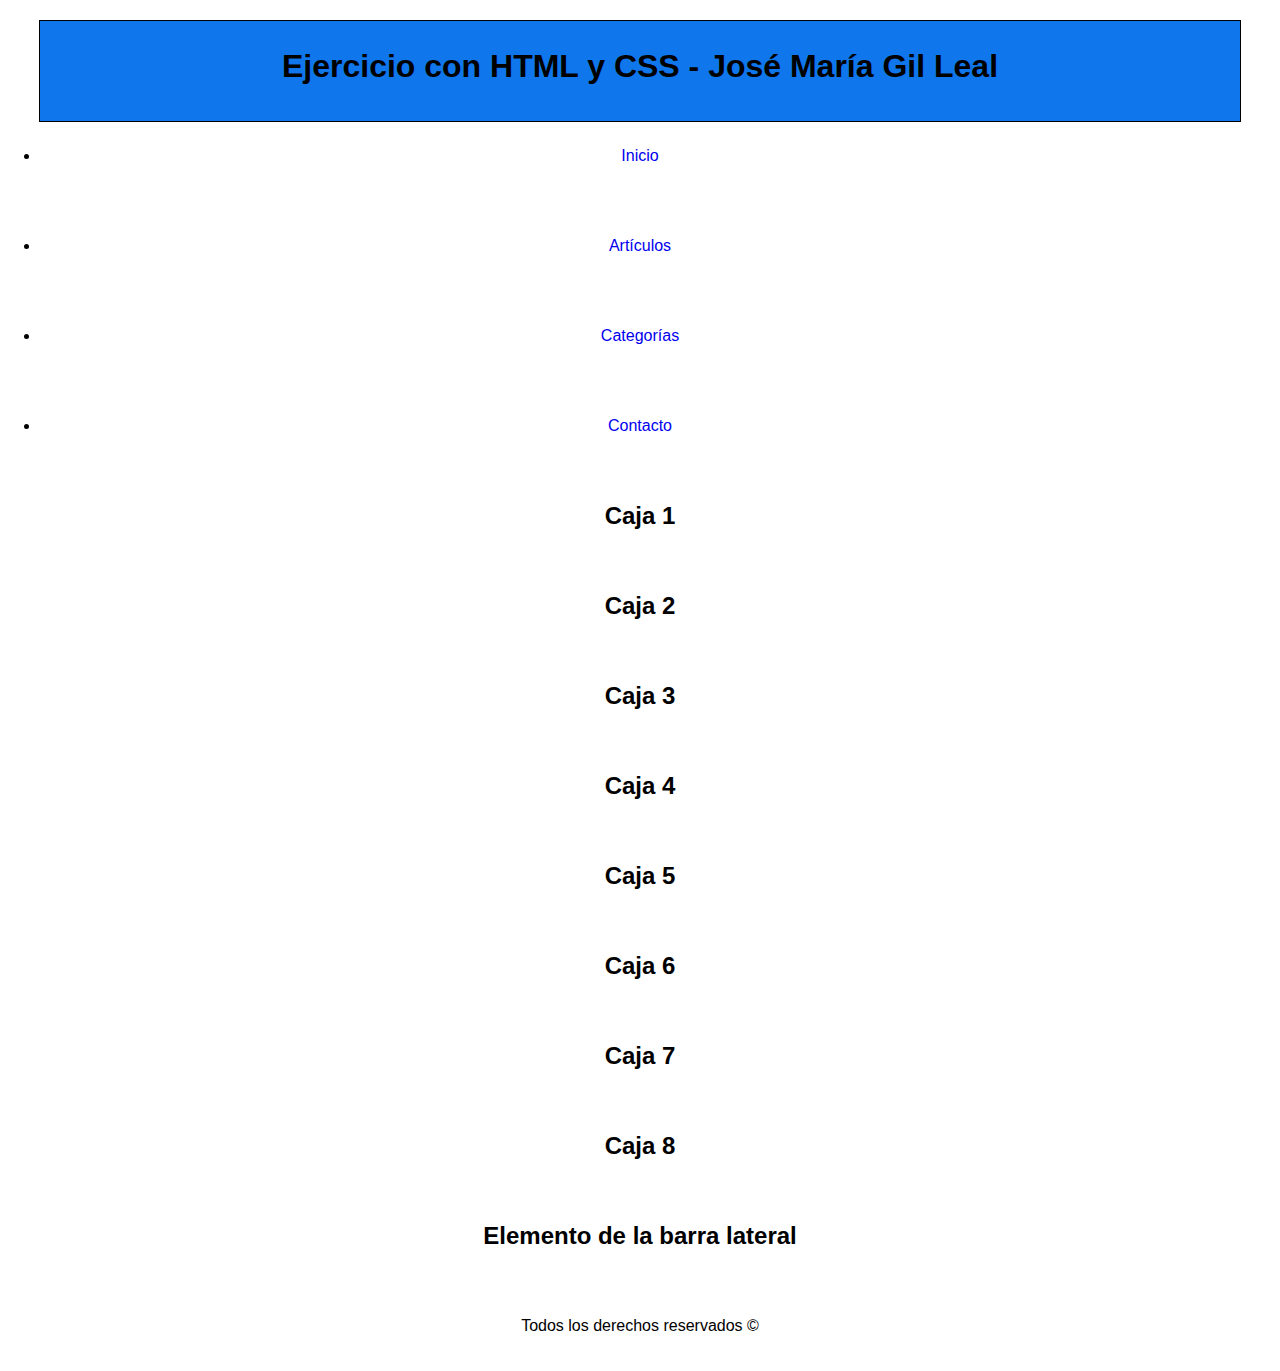
==== aprendiendo-css/05-ejercicio/index.html @ e3d05489 "first commit" ====
<!-- 

Ejercicio completo con HTML y CSS.

(HECHO) 1. Crear un documento HTML y vincularlo con CSS.
(HECHO) 2. Crear una estructura HTML que cuente con un CONTENEDOR GENERAL, CABECERA, MENU, BARRA LATERAL, SECCIÓN DE CONTENIDO PRINCIPAL, ELEMENTOS DENTRO DEL CONTENEDOR PRINCIPAL Y FOOTER.
3. Todo el contenido debe estar dentro del contenedor general y sua ancho será de 1200px y estar centrado
4. Header debe ocupar el 100% del ancho y tener un texto grande y centrado.
5. Menu debe tener todos los elementos uno al lado del otro
6. El contenido principal debe tener un ancho del 70% 
7. El contenido dentro del contenedor principal debe ser una cuadrícula con 4 líneas de 2 cajas.
8. La barra lateral debe tener un ancho del 30%.
9. El footer debe tener un ancho del 100% del div que lo contiene y estar abajo del todo

 -->
<!DOCTYPE html>
<html lang="en">
<head>
    <meta charset="UTF-8">
    <meta http-equiv="X-UA-Compatible" content="IE=edge">
    <meta name="viewport" content="width=device-width, initial-scale=1.0">
    <link rel="stylesheet" href="styles.css">
    <title>Ejercicio con HTML y CSS</title>
</head>
<body>
    <div id="general">
        <header id="header">
            <h1>Ejercicio con HTML y CSS - José María Gil Leal</h1>
            <nav>
                <ul>
                    <li><a href="#">Inicio</a></li>
                    <li><a href="#">Artículos</a></li>
                    <li><a href="#">Categorías</a></li>
                    <li><a href="#">Contacto</a></li>
                </ul>
                <div class="clearfix"></div>
            </nav>
            <section id="contenido">
                <div class="caja">
                    <h2>Caja 1</h2>
                </div>
                <div class="caja">
                    <h2>Caja 2</h2>
                </div>
                <div class="caja">
                    <h2>Caja 3</h2>
                </div>
                <div class="caja">
                    <h2>Caja 4</h2>
                </div>
                <div class="caja">
                    <h2>Caja 5</h2>
                </div>
                <div class="caja">
                    <h2>Caja 6</h2>
                </div>
                <div class="caja">
                    <h2>Caja 7</h2>
                </div>
                <div class="caja">
                    <h2>Caja 8</h2>
                </div>
            </section>

            <sidebar id="lateral">
                <div class="caja">
                    <h2>Elemento de la barra lateral</h2>
                </div>
            </sidebar>

            <footer id="footer">
                Todos los derechos reservados &copy;
            </footer>
        </header>
    </div>
    
</body>
</html>
---- aprendiendo-css/05-ejercicio/styles.css ----
/*
Ejercicio completo con HTML y CSS.

OK 1. Crear un documento HTML y vincularlo con CSS.
OK 2. Crear una estructura HTML que cuente con un CONTENEDOR GENERAL, CABECERA, MENU, BARRA LATERAL, SECCIÓN DE CONTENIDO PRINCIPAL, ELEMENTOS DENTRO DEL CONTENEDOR PRINCIPAL Y FOOTER.
3. Todo el contenido debe estar dentro del contenedor general y sua ancho será de 1200px y estar centrado
4. Header debe ocupar el 100% del ancho y tener un texto grande y centrado.
5. Menu debe tener todos los elementos uno al lado del otro
6. El contenido principal debe tener un ancho del 70% 
7. El contenido dentro del contenedor principal debe ser una cuadrícula con 4 líneas de 2 cajas.
8. La barra lateral debe tener un ancho del 30%.
9. El footer debe tener un ancho del 100% del div que lo contiene y estar abajo del todo
*/

*{
    margin: 0px;
    padding: 0px;
    text-decoration: none;
    font-family: Verdana, Geneva, Tahoma, sans-serif;
}

#general{
    width: 1200px;
    margin: 0px auto;
    margin-top: 20px;
    border: 1px solid black;
}

#header{
    width: 100%;
    height: 100px;
    background: rgb(15, 118, 236);
    color: rgb(0, 0, 0);
    text-align: center;
    line-height: 90px;
}

.clearfix{
    float: none;
    clear: both;
}

#menu{
    background-color: #eeeeee;
}

#menu ul li{
    /* display: inline-block; */
    display: block;
    float: left;
    border-right: 1px solid #ccc;
}

#menu ul li a{
    color: #444;
}

#menu ul li a:hover{
    background: rgb(15, 118, 236);
    cursor: pointer;
}

#menu ul li:hover a{
    color: white
}
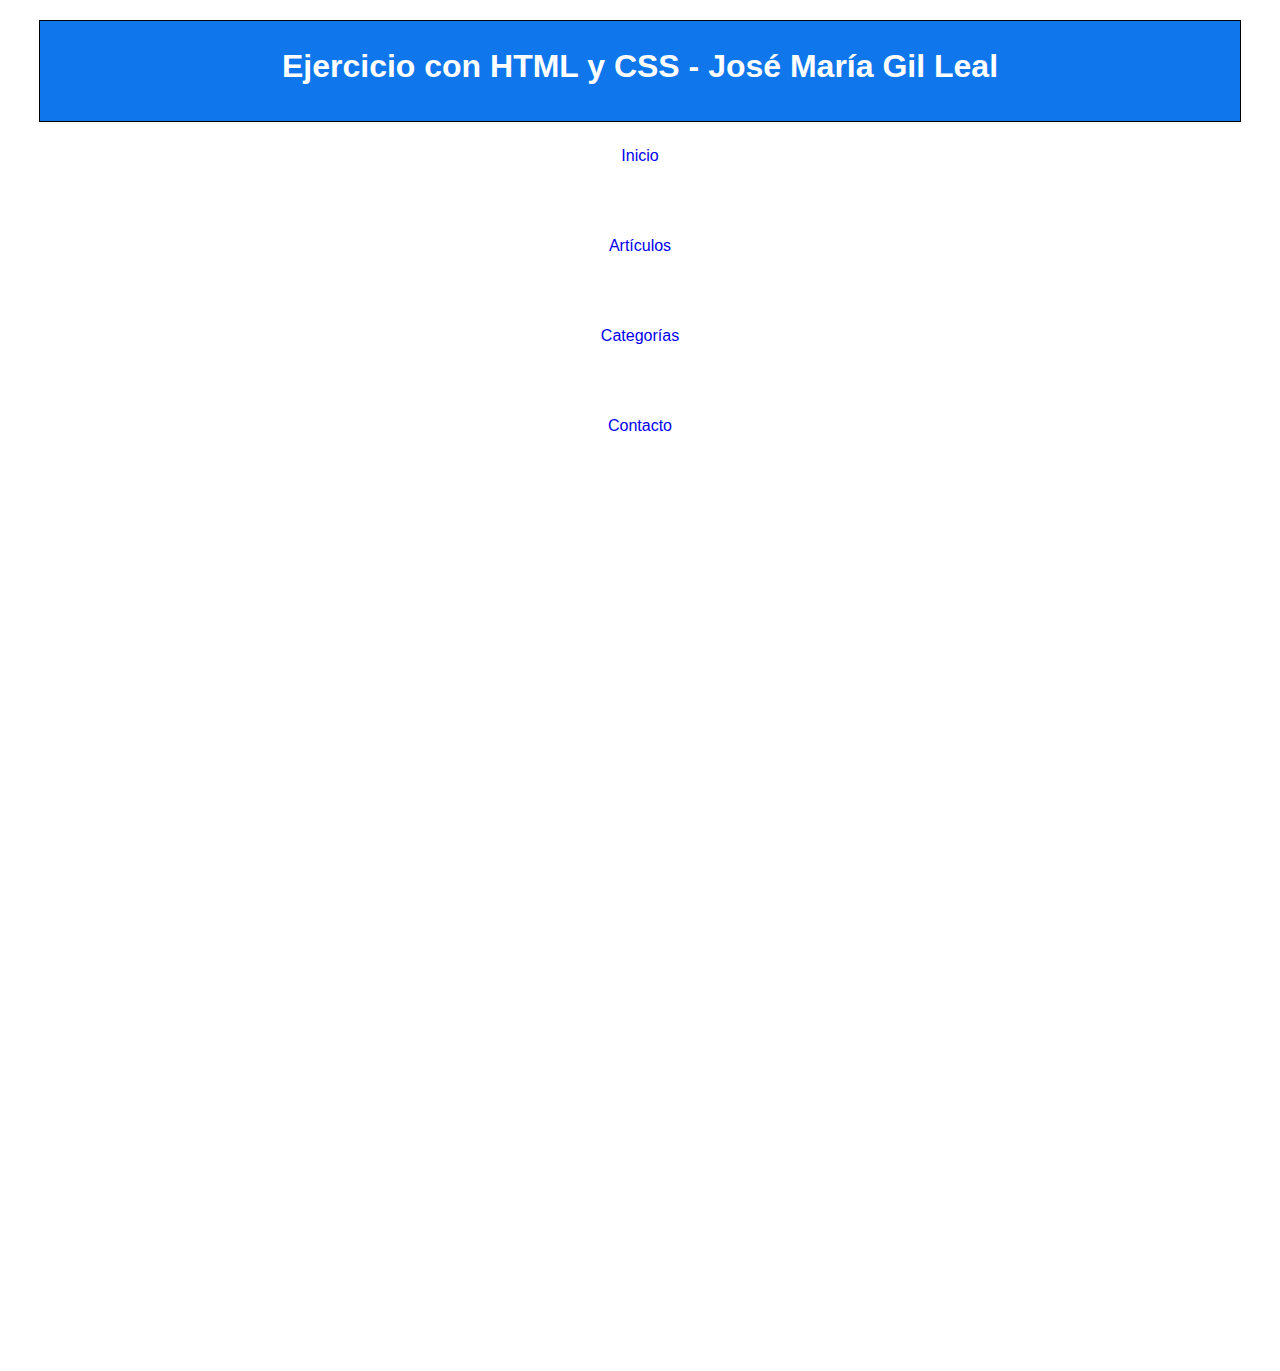
==== commit 0ecc4e56: "paso 3" ====
--- a/aprendiendo-css/05-ejercicio/index.html
+++ b/aprendiendo-css/05-ejercicio/index.html
@@ -4,7 +4,7 @@
 
 (HECHO) 1. Crear un documento HTML y vincularlo con CSS.
 (HECHO) 2. Crear una estructura HTML que cuente con un CONTENEDOR GENERAL, CABECERA, MENU, BARRA LATERAL, SECCIÓN DE CONTENIDO PRINCIPAL, ELEMENTOS DENTRO DEL CONTENEDOR PRINCIPAL Y FOOTER.
-3. Todo el contenido debe estar dentro del contenedor general y sua ancho será de 1200px y estar centrado
+(HECHO) 3. Todo el contenido debe estar dentro del contenedor general y sua ancho será de 1200px y estar centrado
 4. Header debe ocupar el 100% del ancho y tener un texto grande y centrado.
 5. Menu debe tener todos los elementos uno al lado del otro
 6. El contenido principal debe tener un ancho del 70% 
--- a/aprendiendo-css/05-ejercicio/styles.css
+++ b/aprendiendo-css/05-ejercicio/styles.css
@@ -1,9 +1,9 @@
 /*
 Ejercicio completo con HTML y CSS.
 
-OK 1. Crear un documento HTML y vincularlo con CSS.
-OK 2. Crear una estructura HTML que cuente con un CONTENEDOR GENERAL, CABECERA, MENU, BARRA LATERAL, SECCIÓN DE CONTENIDO PRINCIPAL, ELEMENTOS DENTRO DEL CONTENEDOR PRINCIPAL Y FOOTER.
-3. Todo el contenido debe estar dentro del contenedor general y sua ancho será de 1200px y estar centrado
+(HECHO) 1. Crear un documento HTML y vincularlo con CSS.
+(HECHO) 2. Crear una estructura HTML que cuente con un CONTENEDOR GENERAL, CABECERA, MENU, BARRA LATERAL, SECCIÓN DE CONTENIDO PRINCIPAL, ELEMENTOS DENTRO DEL CONTENEDOR PRINCIPAL Y FOOTER.
+(HECHO) 3. Todo el contenido debe estar dentro del contenedor general y sua ancho será de 1200px y estar centrado
 4. Header debe ocupar el 100% del ancho y tener un texto grande y centrado.
 5. Menu debe tener todos los elementos uno al lado del otro
 6. El contenido principal debe tener un ancho del 70% 
@@ -29,8 +29,8 @@
 #header{
     width: 100%;
     height: 100px;
-    background: rgb(15, 118, 236);
-    color: rgb(0, 0, 0);
+    background: #0f76ec;
+    color: #ffffff;
     text-align: center;
     line-height: 90px;
 }
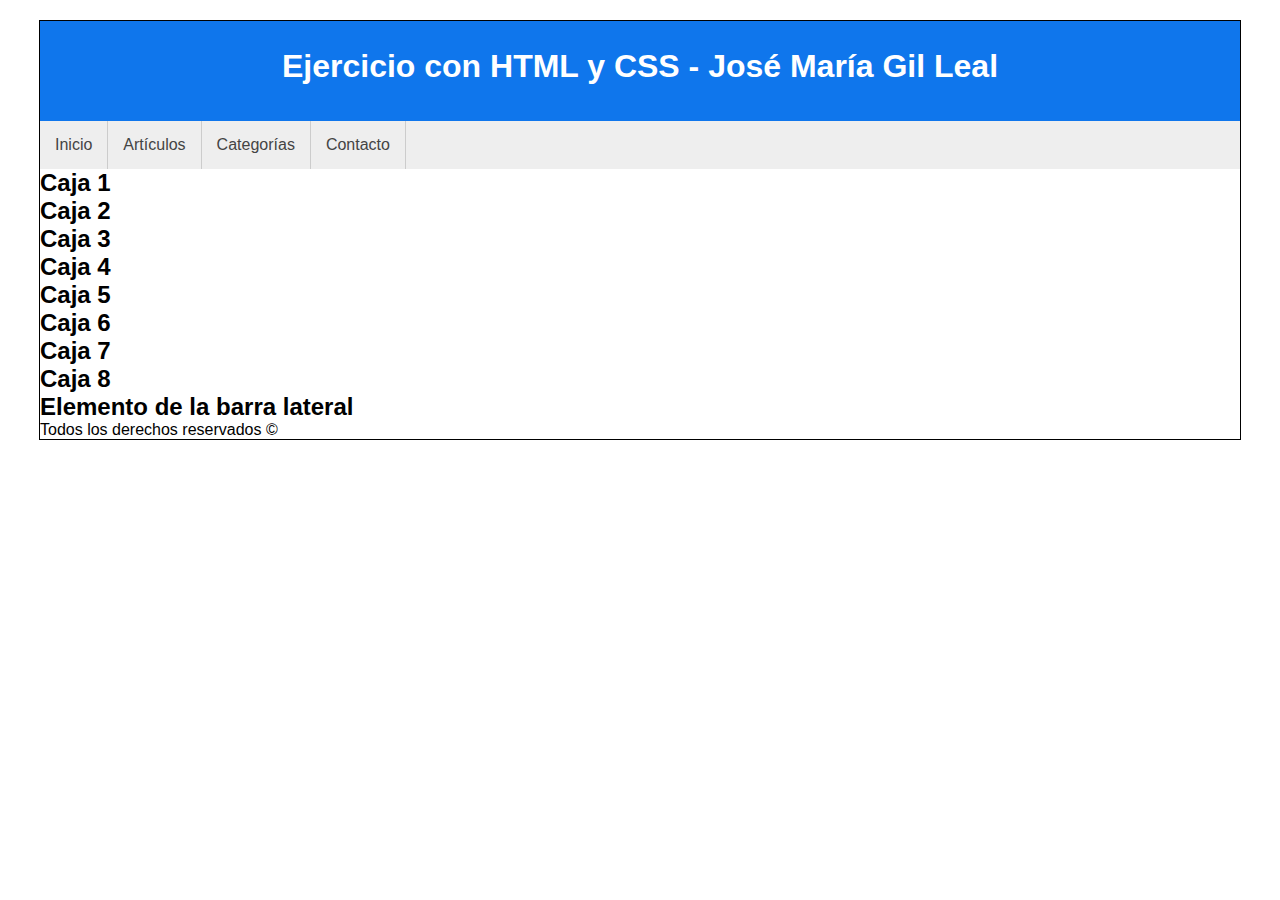
==== commit af8a7efe: "paso 5" ====
--- a/aprendiendo-css/05-ejercicio/index.html
+++ b/aprendiendo-css/05-ejercicio/index.html
@@ -15,6 +15,7 @@
  -->
 <!DOCTYPE html>
 <html lang="en">
+
 <head>
     <meta charset="UTF-8">
     <meta http-equiv="X-UA-Compatible" content="IE=edge">
@@ -22,57 +23,59 @@
     <link rel="stylesheet" href="styles.css">
     <title>Ejercicio con HTML y CSS</title>
 </head>
+
 <body>
     <div id="general">
         <header id="header">
             <h1>Ejercicio con HTML y CSS - José María Gil Leal</h1>
-            <nav>
-                <ul>
-                    <li><a href="#">Inicio</a></li>
-                    <li><a href="#">Artículos</a></li>
-                    <li><a href="#">Categorías</a></li>
-                    <li><a href="#">Contacto</a></li>
-                </ul>
-                <div class="clearfix"></div>
-            </nav>
-            <section id="contenido">
-                <div class="caja">
-                    <h2>Caja 1</h2>
-                </div>
-                <div class="caja">
-                    <h2>Caja 2</h2>
-                </div>
-                <div class="caja">
-                    <h2>Caja 3</h2>
-                </div>
-                <div class="caja">
-                    <h2>Caja 4</h2>
-                </div>
-                <div class="caja">
-                    <h2>Caja 5</h2>
-                </div>
-                <div class="caja">
-                    <h2>Caja 6</h2>
-                </div>
-                <div class="caja">
-                    <h2>Caja 7</h2>
-                </div>
-                <div class="caja">
-                    <h2>Caja 8</h2>
-                </div>
-            </section>
+        </header>
+        <nav id="menu">
+            <ul>
+                <li><a href="#">Inicio</a></li>
+                <li><a href="#">Artículos</a></li>
+                <li><a href="#">Categorías</a></li>
+                <li><a href="#">Contacto</a></li>
+            </ul>
+            <div class="clearfix"></div>
+        </nav>
+        <section id="contenido">
+            <div class="caja">
+                <h2>Caja 1</h2>
+            </div>
+            <div class="caja">
+                <h2>Caja 2</h2>
+            </div>
+            <div class="caja">
+                <h2>Caja 3</h2>
+            </div>
+            <div class="caja">
+                <h2>Caja 4</h2>
+            </div>
+            <div class="caja">
+                <h2>Caja 5</h2>
+            </div>
+            <div class="caja">
+                <h2>Caja 6</h2>
+            </div>
+            <div class="caja">
+                <h2>Caja 7</h2>
+            </div>
+            <div class="caja">
+                <h2>Caja 8</h2>
+            </div>
+        </section>
 
-            <sidebar id="lateral">
-                <div class="caja">
-                    <h2>Elemento de la barra lateral</h2>
-                </div>
-            </sidebar>
+        <aside id="lateral">
+            <div class="caja">
+                <h2>Elemento de la barra lateral</h2>
+            </div>
+        </aside>
 
-            <footer id="footer">
-                Todos los derechos reservados &copy;
-            </footer>
-        </header>
+        <footer id="footer">
+            Todos los derechos reservados &copy;
+        </footer>
     </div>
-    
+
 </body>
+
 </html>--- a/aprendiendo-css/05-ejercicio/styles.css
+++ b/aprendiendo-css/05-ejercicio/styles.css
@@ -45,21 +45,23 @@
 }
 
 #menu ul li{
-    /* display: inline-block; */
     display: block;
     float: left;
     border-right: 1px solid #ccc;
 }
 
 #menu ul li a{
+    display: block;
+    padding: 15px;
     color: #444;
 }
 
-#menu ul li a:hover{
-    background: rgb(15, 118, 236);
+#menu ul li:hover{
+    background: rgb(16, 83, 159);
     cursor: pointer;
 }
 
 #menu ul li:hover a{
     color: white
-}+}
+
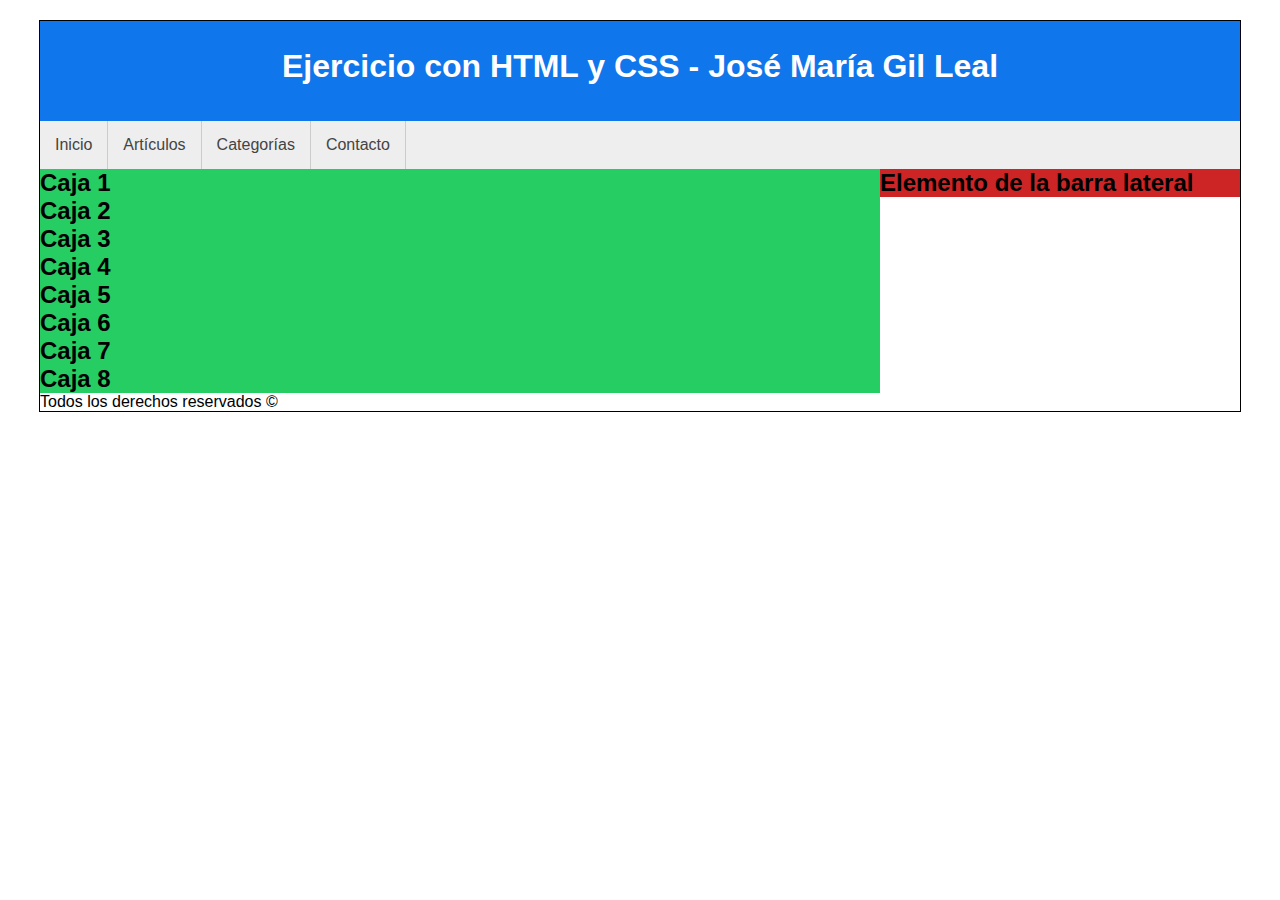
==== commit 44f870fc: "paso 6-8" ====
--- a/aprendiendo-css/05-ejercicio/index.html
+++ b/aprendiendo-css/05-ejercicio/index.html
@@ -71,11 +71,13 @@
             </div>
         </aside>
 
+        <div class="clearfix"></div>
+        
         <footer id="footer">
             Todos los derechos reservados &copy;
         </footer>
     </div>
-
+    
 </body>
 
 </html>--- a/aprendiendo-css/05-ejercicio/styles.css
+++ b/aprendiendo-css/05-ejercicio/styles.css
@@ -4,11 +4,11 @@
 (HECHO) 1. Crear un documento HTML y vincularlo con CSS.
 (HECHO) 2. Crear una estructura HTML que cuente con un CONTENEDOR GENERAL, CABECERA, MENU, BARRA LATERAL, SECCIÓN DE CONTENIDO PRINCIPAL, ELEMENTOS DENTRO DEL CONTENEDOR PRINCIPAL Y FOOTER.
 (HECHO) 3. Todo el contenido debe estar dentro del contenedor general y sua ancho será de 1200px y estar centrado
-4. Header debe ocupar el 100% del ancho y tener un texto grande y centrado.
-5. Menu debe tener todos los elementos uno al lado del otro
-6. El contenido principal debe tener un ancho del 70% 
-7. El contenido dentro del contenedor principal debe ser una cuadrícula con 4 líneas de 2 cajas.
-8. La barra lateral debe tener un ancho del 30%.
+(HECHO) 4. Header debe ocupar el 100% del ancho y tener un texto grande y centrado.
+(HECHO) 5. Menu debe tener todos los elementos uno al lado del otro
+(HECHO) 6. El contenido principal debe tener un ancho del 70% 
+(HECHO) 7. El contenido dentro del contenedor principal debe ser una cuadrícula con 4 líneas de 2 cajas.
+(HECHO) 8. La barra lateral debe tener un ancho del 30%.
 9. El footer debe tener un ancho del 100% del div que lo contiene y estar abajo del todo
 */
 
@@ -65,3 +65,14 @@
     color: white
 }
 
+#contenido {
+    float: left;
+    width: 70%;
+    background-color: #25cd63;
+}
+
+#lateral {
+    float: left;
+    width: 30%;
+    background-color: #cd2525;
+}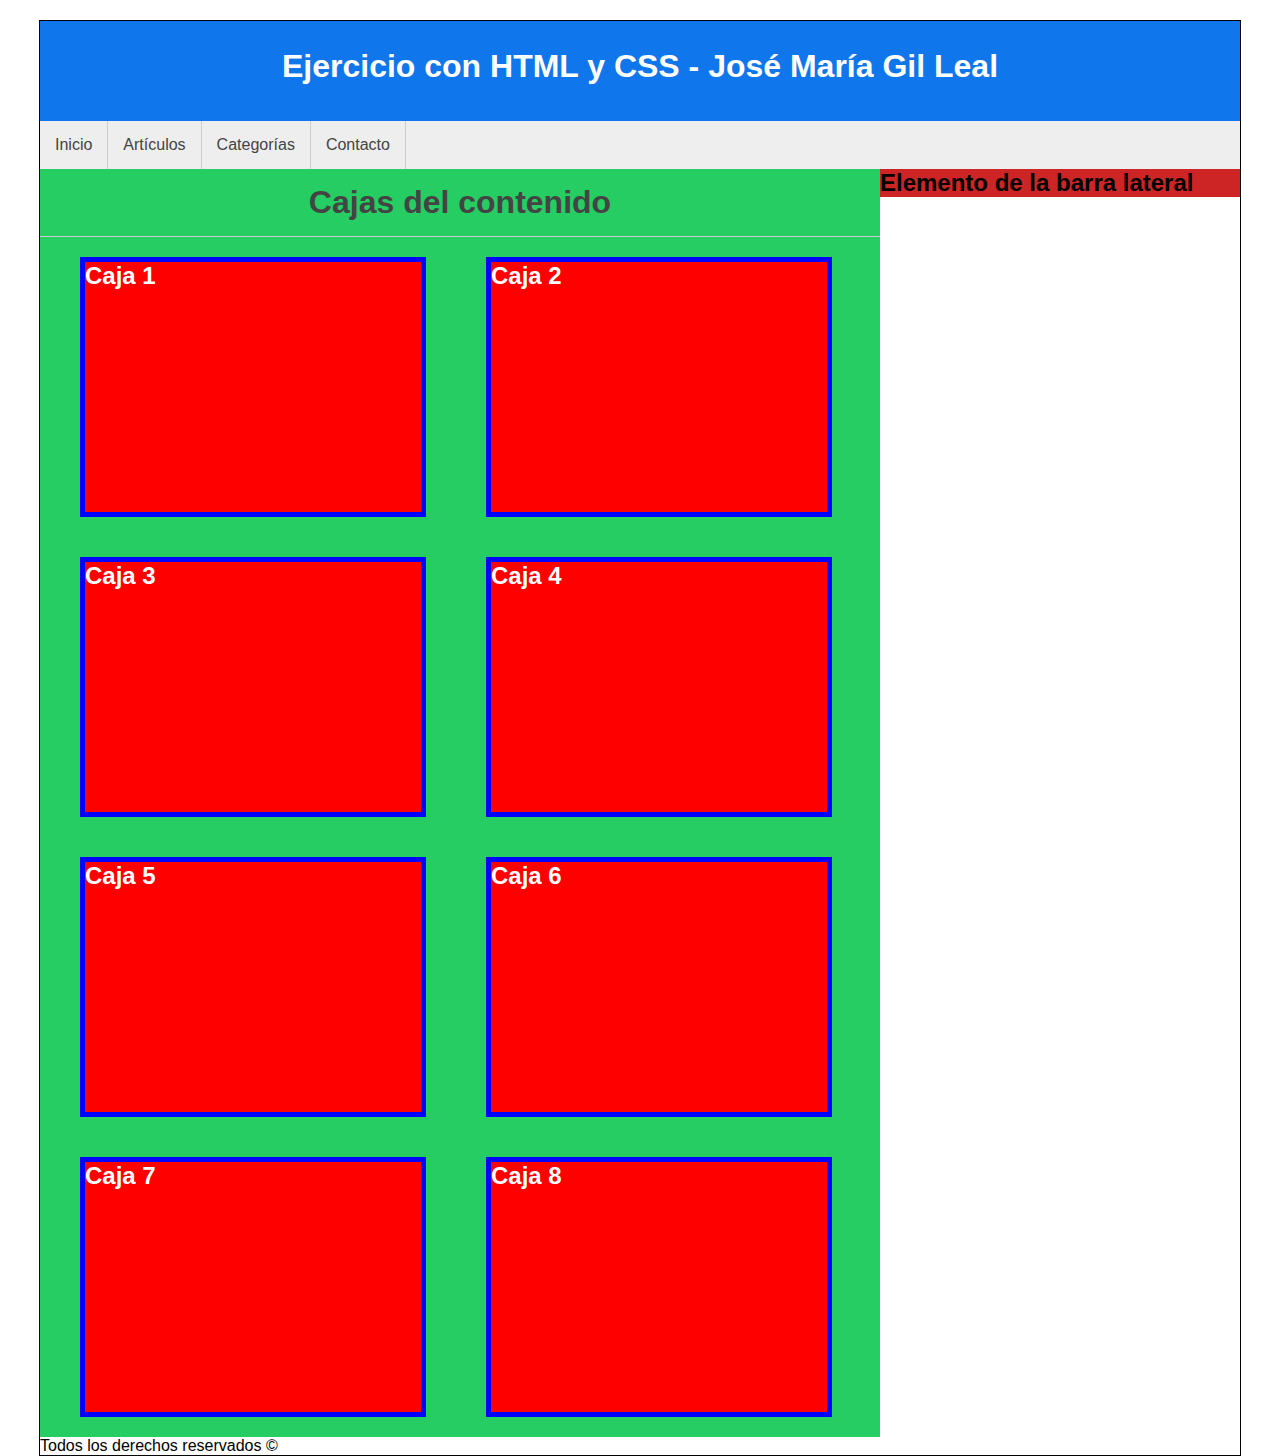
==== commit 3563d94b: "paso 7 y 8" ====
--- a/aprendiendo-css/05-ejercicio/index.html
+++ b/aprendiendo-css/05-ejercicio/index.html
@@ -5,11 +5,11 @@
 (HECHO) 1. Crear un documento HTML y vincularlo con CSS.
 (HECHO) 2. Crear una estructura HTML que cuente con un CONTENEDOR GENERAL, CABECERA, MENU, BARRA LATERAL, SECCIÓN DE CONTENIDO PRINCIPAL, ELEMENTOS DENTRO DEL CONTENEDOR PRINCIPAL Y FOOTER.
 (HECHO) 3. Todo el contenido debe estar dentro del contenedor general y sua ancho será de 1200px y estar centrado
-4. Header debe ocupar el 100% del ancho y tener un texto grande y centrado.
-5. Menu debe tener todos los elementos uno al lado del otro
-6. El contenido principal debe tener un ancho del 70% 
-7. El contenido dentro del contenedor principal debe ser una cuadrícula con 4 líneas de 2 cajas.
-8. La barra lateral debe tener un ancho del 30%.
+(HECHO) 4. Header debe ocupar el 100% del ancho y tener un texto grande y centrado.
+(HECHO) 5. Menu debe tener todos los elementos uno al lado del otro
+(HECHO) 6. El contenido principal debe tener un ancho del 70% 
+(HECHO) 7. El contenido dentro del contenedor principal debe ser una cuadrícula con 4 líneas de 2 cajas.
+(HECHO) 8. La barra lateral debe tener un ancho del 30%.
 9. El footer debe tener un ancho del 100% del div que lo contiene y estar abajo del todo
 
  -->
@@ -39,6 +39,7 @@
             <div class="clearfix"></div>
         </nav>
         <section id="contenido">
+            <h1>Cajas del contenido</h1>
             <div class="caja">
                 <h2>Caja 1</h2>
             </div>
--- a/aprendiendo-css/05-ejercicio/styles.css
+++ b/aprendiendo-css/05-ejercicio/styles.css
@@ -75,4 +75,22 @@
     float: left;
     width: 30%;
     background-color: #cd2525;
+}
+
+#contenido > h1 {
+    text-align: center;
+    border-bottom: 1px solid #ccc;
+    padding: 15px;
+    color: #444;
+}
+
+#contenido .caja {
+    width: 40%;
+    height: 250px;
+    background-color: #f00;
+    border: 5px solid blue;
+    color: white;
+    float: left;
+    margin: 20px;
+    margin-left: 40px;
 }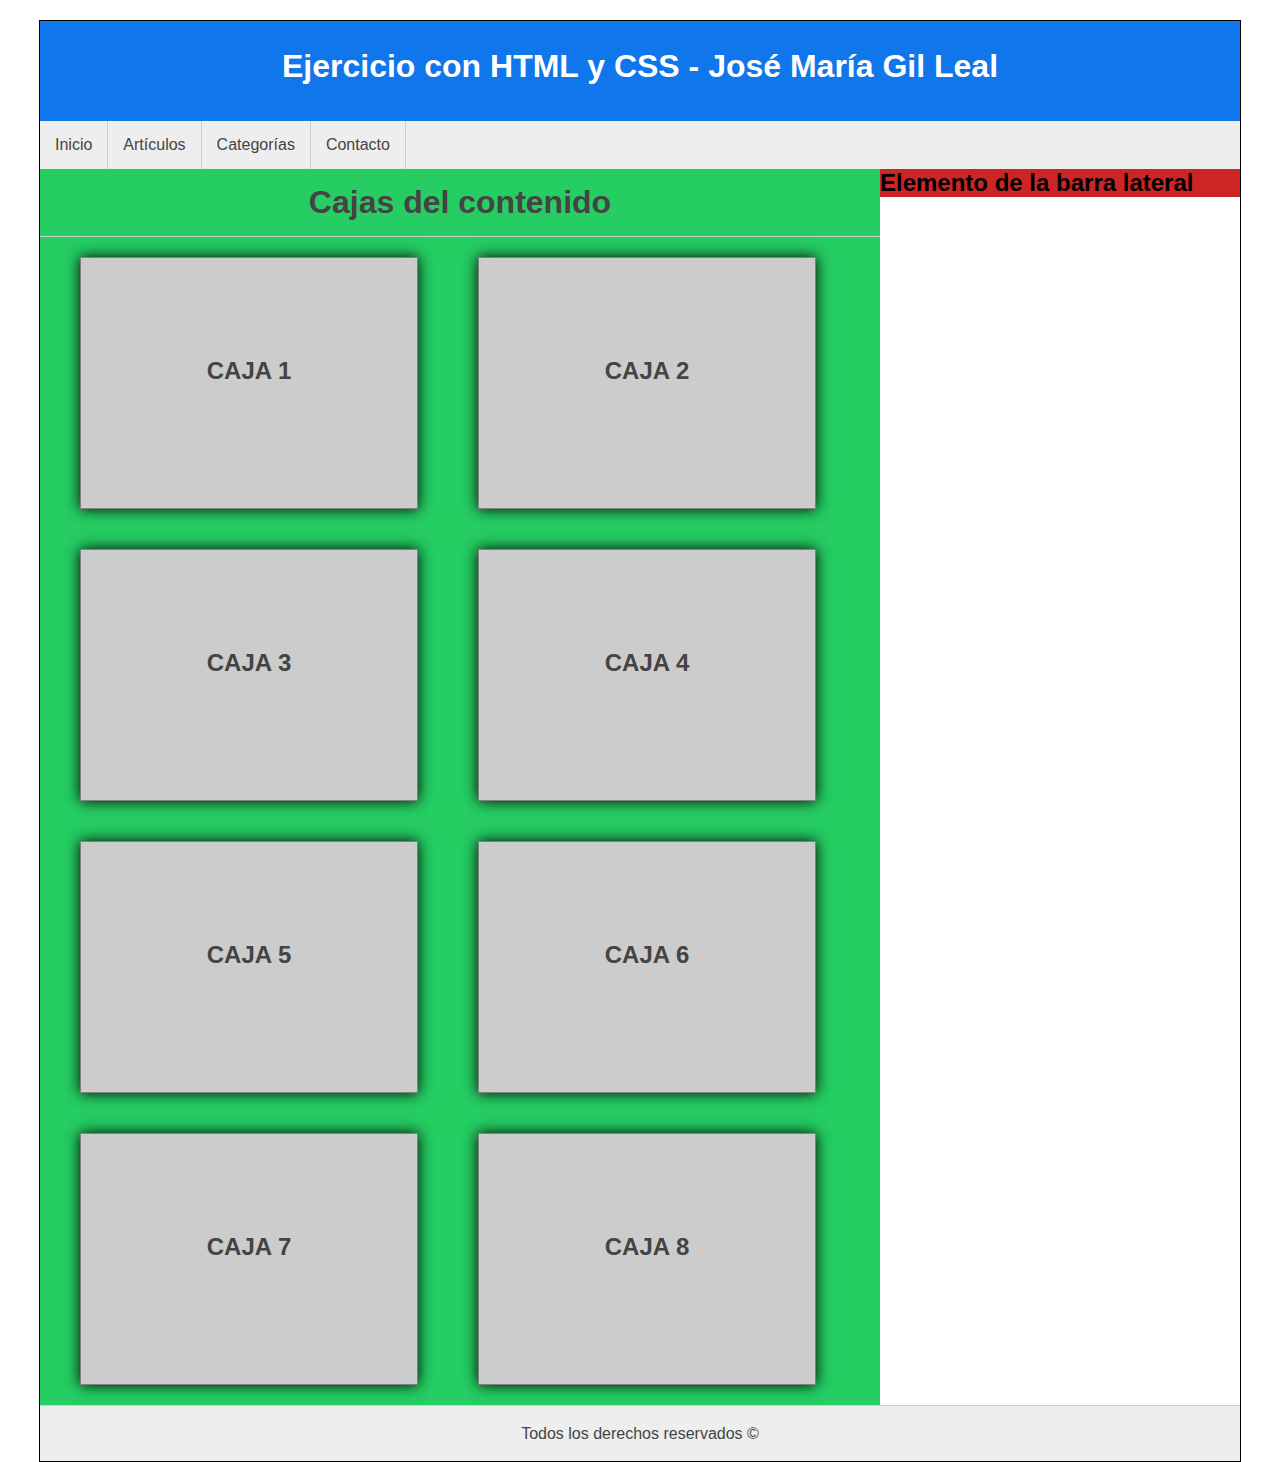
==== commit bad2e26d: "ejercicio hecho" ====
--- a/aprendiendo-css/05-ejercicio/index.html
+++ b/aprendiendo-css/05-ejercicio/index.html
@@ -10,7 +10,7 @@
 (HECHO) 6. El contenido principal debe tener un ancho del 70% 
 (HECHO) 7. El contenido dentro del contenedor principal debe ser una cuadrícula con 4 líneas de 2 cajas.
 (HECHO) 8. La barra lateral debe tener un ancho del 30%.
-9. El footer debe tener un ancho del 100% del div que lo contiene y estar abajo del todo
+(HECHO) 9. El footer debe tener un ancho del 100% del div que lo contiene y estar abajo del todo
 
  -->
 <!DOCTYPE html>
--- a/aprendiendo-css/05-ejercicio/styles.css
+++ b/aprendiendo-css/05-ejercicio/styles.css
@@ -9,7 +9,7 @@
 (HECHO) 6. El contenido principal debe tener un ancho del 70% 
 (HECHO) 7. El contenido dentro del contenedor principal debe ser una cuadrícula con 4 líneas de 2 cajas.
 (HECHO) 8. La barra lateral debe tener un ancho del 30%.
-9. El footer debe tener un ancho del 100% del div que lo contiene y estar abajo del todo
+(HECHO) 9. El footer debe tener un ancho del 100% del div que lo contiene y estar abajo del todo
 */
 
 *{
@@ -87,10 +87,24 @@
 #contenido .caja {
     width: 40%;
     height: 250px;
-    background-color: #f00;
-    border: 5px solid blue;
+    background-color: #ccc;
+    border: 1px solid gray;
     color: white;
     float: left;
     margin: 20px;
     margin-left: 40px;
+    text-align: center;
+    line-height: 225px;
+    color: #444;
+    text-transform: uppercase;
+    box-shadow: 0px 0px 14px black;
+}
+
+footer {
+    height: 55px;
+    line-height: 55px;
+    background-color: #eee;
+    text-align: center;
+    color: #444;
+    border-top: 1px solid #ccc;
 }